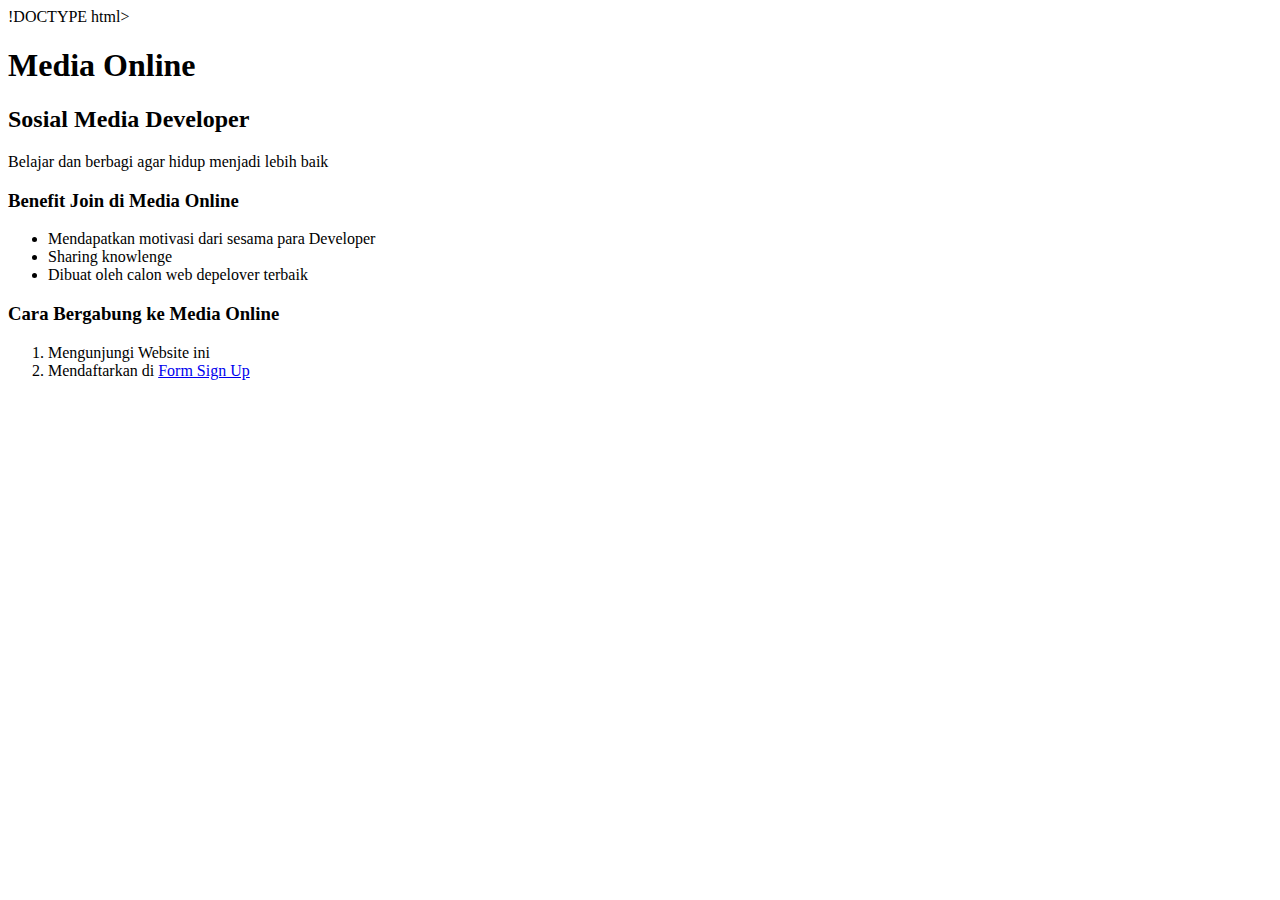
==== index.html @ a388ffe0 "tugas form dini" ====
!DOCTYPE html>
<html lang="en">
<head>
    <meta charset="UTF-8">
    <meta name="viewport" content="width=device-width, initial-scale=1.0">
    <title>Document</title>
</head>
<body>
    
    <h1>Media Online</h1>

    <article>
        <h2>Sosial Media Developer</h2>
        <p>Belajar dan berbagi agar hidup menjadi lebih baik</p>
    </article>

    <article>
        <h3>Benefit Join di Media Online</h3>
        <ul>
            <li>Mendapatkan motivasi dari sesama para Developer</li>
            <li>Sharing knowlenge</li>
            <li>Dibuat oleh calon web depelover terbaik</li>
        </ul>
    </article>

    <article>
        <h3>Cara Bergabung ke Media Online</h3>
        <ol>
            <li> Mengunjungi Website ini</li>
            <li> Mendaftarkan di <a href="formulir.html">Form Sign Up</a></li>
        </ol>
    </article>

</body>
</html>
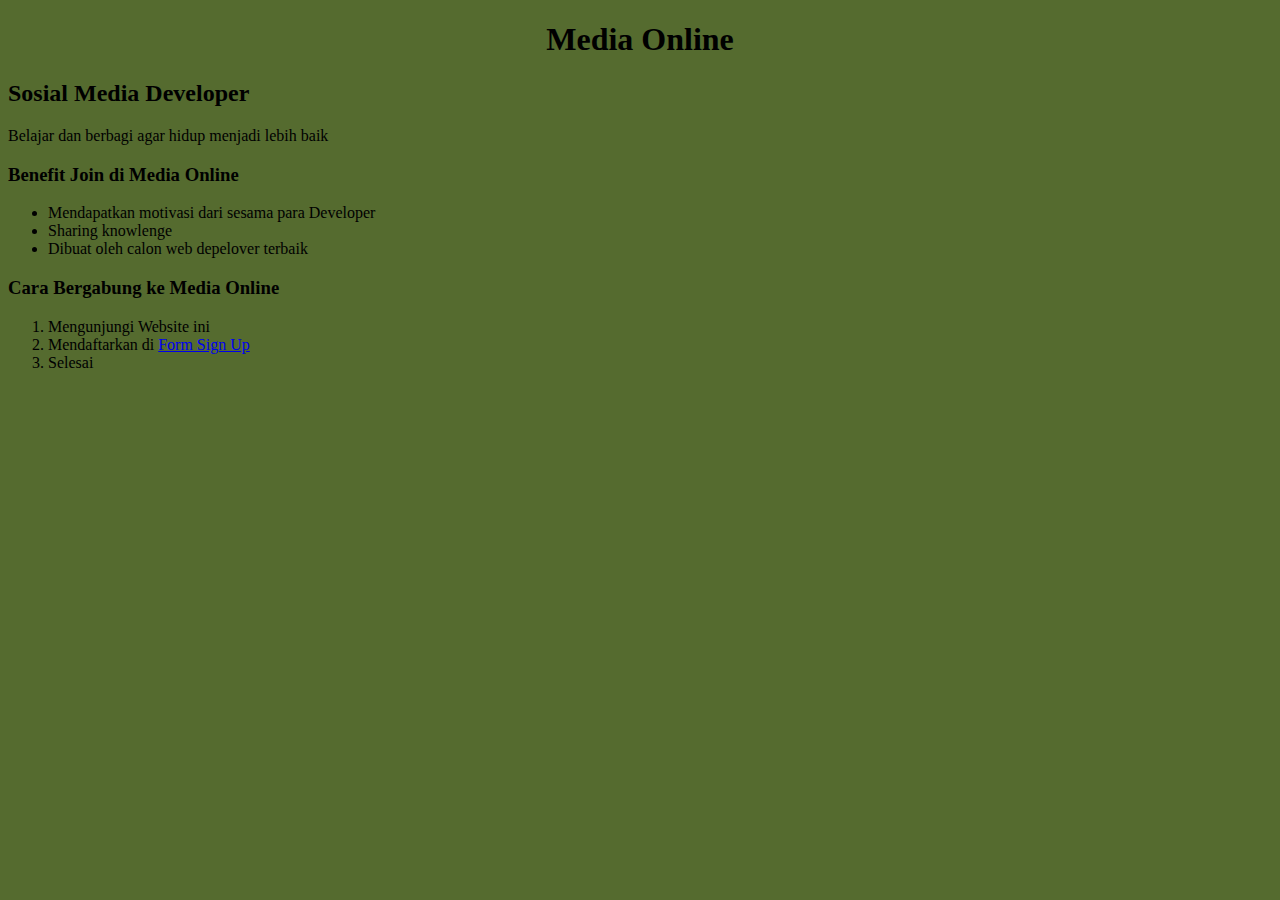
==== commit 288ca093: "tugas-form-dini" ====
--- a/index.html
+++ b/index.html
@@ -1,9 +1,27 @@
-!DOCTYPE html>
+<!DOCTYPE html>
 <html lang="en">
 <head>
     <meta charset="UTF-8">
     <meta name="viewport" content="width=device-width, initial-scale=1.0">
-    <title>Document</title>
+    <title>Form</title>
+    <style>
+        body {
+            background-color: darkolivegreen;
+
+        }
+        h1 {
+
+            color:black;
+            text-align: center;
+        }
+
+        p {
+            color: black;
+            size: 50px;
+            text-align: justify;
+        }
+    </style>
+
 </head>
 <body>
     
@@ -28,6 +46,7 @@
         <ol>
             <li> Mengunjungi Website ini</li>
             <li> Mendaftarkan di <a href="formulir.html">Form Sign Up</a></li>
+            <li> Selesai</li>
         </ol>
     </article>
 
